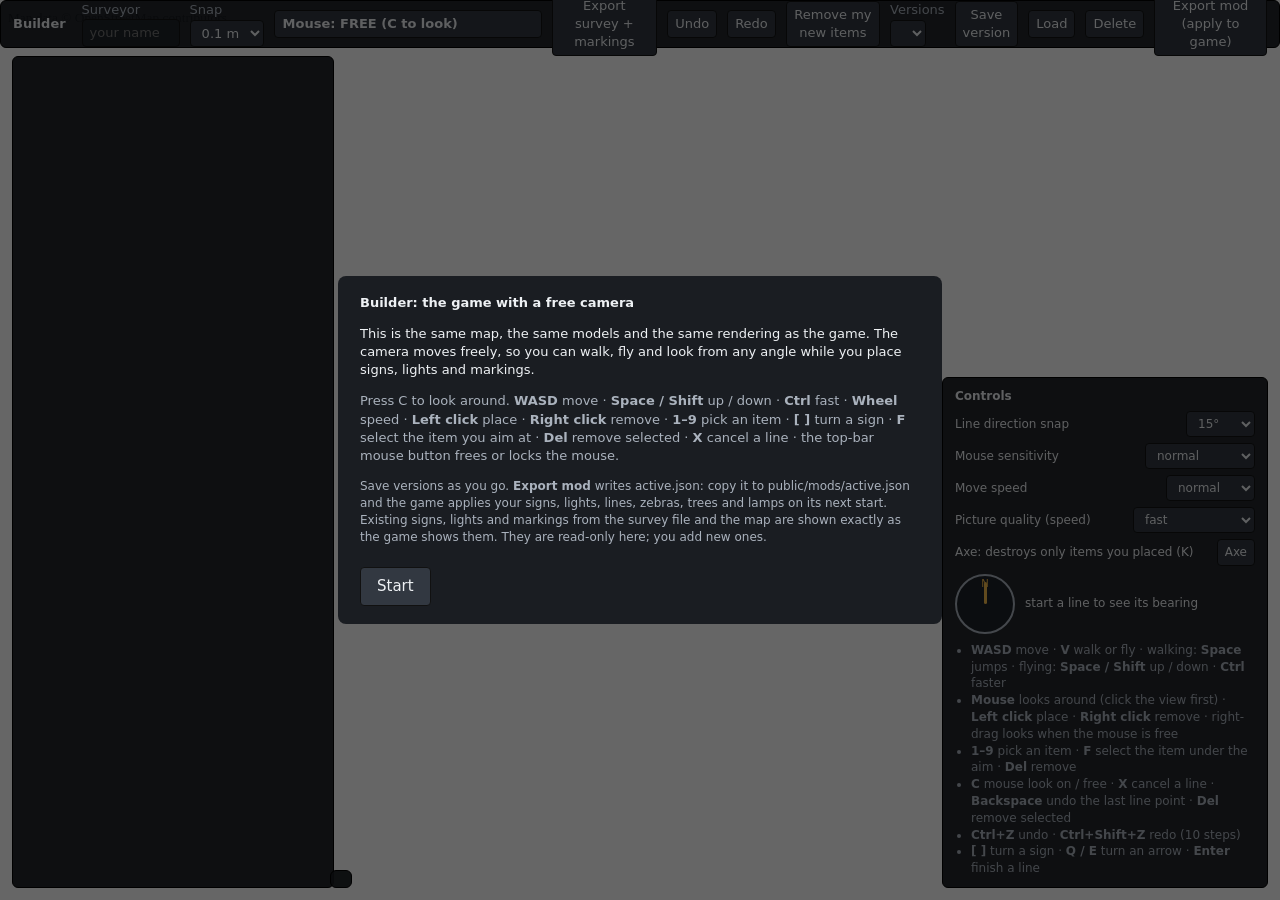
==== builder.html @ a0931528 "Builder: 1 degree turns with Q/E and [ ] on every item, poles on a 1 m grid at the pointer, yellow B" ====
<!doctype html>
<html lang="en">
  <head>
    <meta charset="UTF-8" />
    <meta name="viewport" content="width=1280" />
    <meta name="theme-color" content="#f5f5f7" />
    <title>Builder: Debar Maalo (the game with a free camera)</title>
    <style>
      /* the game's own look comes from mapng.css; this only adds the builder panels */
      .mg-hud { display: none !important; }
      .mg-count { display: none !important; }
      .mg-touch, .mg-bar, .mg-tl, .mg-br { display: none !important; } /* driving controls: not used by the builder */
      #bld { position: fixed; inset: 0; pointer-events: none; font: 13px/1.4 system-ui, sans-serif; color: #eef1f4; z-index: 20; }
      #bld .panel { pointer-events: auto; position: fixed; background: rgba(24, 27, 32, 0.95); border: 1px solid #000; border-radius: 6px; }
      #bld button, #bld select, #bld input[type=text], #bld input[type=number] { font: inherit; color: #eef1f4; background: #323841; border: 1px solid #111; border-radius: 4px; padding: 4px 7px; }
      #bld input[type=number], #bld input[type=text] { width: 82px; background: #1d2228; }
      #bld button:hover, #bld .item:hover { border-color: #f2b84b; cursor: pointer; }
      #top { top: 0; left: 0; right: 0; height: 46px; border-radius: 0; display: flex; gap: 10px; align-items: center; padding: 0 12px; }
      #top b { margin-right: 6px; }
      #top label { color: #aab2bd; }
      #inv { top: 56px; left: 12px; bottom: 12px; width: 300px; overflow: auto; padding: 10px; }
      #inv h4 { margin: 12px 0 6px; font-size: 12px; text-transform: uppercase; letter-spacing: 0.06em; color: #aab2bd; }
      #inv h4:first-child { margin-top: 0; }
      .item { display: flex; gap: 8px; align-items: center; padding: 5px 6px; border: 2px solid transparent; border-radius: 5px; background: #262b33; margin-bottom: 4px; }
      .item.active { border-color: #f2b84b; }
      .item canvas { width: 40px; height: 40px; flex: none; }
      .item .n { flex: 1; }
      .item small { color: #aab2bd; display: block; }
      #side { top: 56px; right: 12px; width: 290px; padding: 12px; display: none; max-height: calc(100vh - 80px); overflow: auto; }
      #side.show { display: block; }
      #side h3 { margin: 0 0 6px; font-size: 15px; }
      #side .row { display: flex; justify-content: space-between; align-items: center; gap: 8px; margin: 6px 0; }
      #side textarea { width: 100%; background: #1d2228; color: #eef1f4; border: 1px solid #111; border-radius: 4px; }
      #crosshair { position: fixed; left: 50%; top: 50%; width: 14px; height: 14px; margin: -7px; z-index: 19; pointer-events: none; }
      #crosshair::before, #crosshair::after { content: ""; position: absolute; background: #fff; left: 50%; top: 50%; transform: translate(-50%, -50%); }
      #crosshair::before { width: 14px; height: 2px; } #crosshair::after { width: 2px; height: 14px; }
      #controls { right: 12px; bottom: 12px; width: 300px; padding: 10px 12px; font-size: 12px; }
      #controls .row { display: flex; justify-content: space-between; align-items: center; gap: 8px; margin: 6px 0; }
      #controls select { font-size: 12px; }
      #controls ul { margin: 8px 0 0; padding-left: 16px; color: #aab2bd; }
      .compass-wrap { display: flex; align-items: center; gap: 10px; margin-top: 8px; }
      #compass { position: relative; width: 56px; height: 56px; border-radius: 50%; border: 2px solid #aab2bd; background: #1d2228; flex: none; transition: opacity .15s; }
      #compass::before { content: "N"; position: absolute; top: 1px; left: 0; right: 0; text-align: center; font-size: 10px; color: #f2b84b; }
      #needle { position: absolute; left: 50%; top: 50%; width: 3px; height: 22px; margin: -22px 0 0 -1.5px; background: #f2b84b; transform-origin: 50% 100%; border-radius: 2px; }
      #compassText { color: #eef1f4; }
      #info { left: 330px; bottom: 12px; padding: 8px 10px; font-size: 12px; color: #aab2bd; max-width: 620px; }
      #info b { color: #eef1f4; }
      #msg { position: fixed; top: 64px; left: 50%; transform: translateX(-50%); background: #7a2b2b; padding: 8px 12px; border-radius: 4px; display: none; z-index: 30; pointer-events: none; }
      #gate { position: fixed; inset: 0; background: rgba(0, 0, 0, 0.6); display: flex; align-items: center; justify-content: center; z-index: 40; pointer-events: auto; }
      #gate div { background: rgba(24, 27, 32, 0.97); padding: 18px 22px; border-radius: 8px; max-width: 560px; }
      #gate button { font: inherit; font-size: 15px; padding: 8px 16px; margin-top: 10px; color: #eef1f4; background: #323841; border: 1px solid #111; border-radius: 4px; }
    </style>
    <script type="module" crossorigin src="/krug-builder/assets/builder-B-0N6QPZ.js"></script>
    <link rel="modulepreload" crossorigin href="/krug-builder/assets/RoomEnvironment-Cb9rR_Vg.js">
    <link rel="modulepreload" crossorigin href="/krug-builder/assets/boot-DHRrx8DV.js">
    <link rel="stylesheet" crossorigin href="/krug-builder/assets/boot-CIqzTADa.css">
  </head>
  <body>
    <div id="app"></div>
    <div id="loading">
      <div class="bar"><i></i></div>
      <div class="pct"></div>
      <small class="credit">Map data © OpenStreetMap contributors</small>
      <p class="error-text"></p>
    </div>

    <div id="bld">
      <div class="panel" id="top">
        <b>Builder</b>
        <label>Surveyor <input type="text" id="surveyor" placeholder="your name"></label>
        <label>Snap <select id="snap"><option value="0.1" selected>0.1 m</option><option value="0.3">0.3 m</option><option value="0.5">0.5 m</option><option value="1">1 m</option></select></label>
        <span id="lookBtn" style="min-width:250px;font-weight:600;padding:4px 8px;border:1px solid #111;border-radius:4px;background:#323841">Mouse: FREE (C to look)</span>
        <button id="exportBtn">Export survey + markings</button>
        <button id="undoBtn" disabled>Undo</button>
        <button id="redoBtn" disabled>Redo</button>
        <button id="clearBtn">Remove my new items</button>
        <label>Versions <select id="verSel"></select></label>
        <button id="saveVer">Save version</button>
        <button id="loadVer">Load</button>
        <button id="delVer">Delete</button>
        <button id="modBtn">Export mod (apply to game)</button>
      </div>
      <div class="panel" id="inv"></div>
      <div class="panel" id="side">
        <h3 id="ins-title">Nothing selected</h3>
        <div class="row"><span>Code</span><span id="ins-code"></span></div>
        <div class="row"><span>Facing / turn (°)</span><input type="number" id="ins-facing" min="0" max="359.9" step="1"></div>
        <div class="row"><span>Width (m)</span><input type="number" id="ins-width" min="0.02" step="0.01"></div>
        <div class="row" id="row-plen"><span>Pole length (m)</span><input type="number" id="ins-plen" min="0.02" step="0.05"></div>
        <div class="row" id="row-pthick"><span>Pole thickness (m)</span><input type="number" id="ins-pthick" min="0.02" step="0.01"></div>
        <div class="row" id="row-pz"><span>Centre height (m)</span><input type="number" id="ins-pz" step="0.05"></div>
        <div class="row" id="row-timer"><span>Green / yellow / red (s)</span><span><input type="number" id="ins-g" min="1" step="1" style="width:52px"> <input type="number" id="ins-y" min="0" step="0.5" style="width:52px"> <input type="number" id="ins-r" min="1" step="1" style="width:52px"></span></div>
        <div class="row" id="row-offset"><span>Start offset (s)</span><input type="number" id="ins-off" min="0" step="1"></div>
        <div class="row"><span>Verified on site</span><input type="checkbox" id="ins-verified"></div>
        <div class="row"><span>Note</span></div>
        <textarea id="ins-note" rows="2"></textarea>
        <div class="row"><button id="delBtn">Delete selected</button><span style="color:#aab2bd;font-size:12px">or Del</span></div>
      </div>
      <div class="panel" id="info"></div>
      <div class="panel" id="controls">
        <b>Controls</b>
        <div class="row"><span>Line direction snap</span>
          <select id="compassSel"><option value="0">free</option><option value="1">1°</option><option value="2">2°</option><option value="3">3°</option><option value="5">5°</option><option value="10">10°</option><option value="15" selected>15°</option><option value="22.5">22.5°</option><option value="30">30°</option><option value="45">45°</option><option value="90">90°</option></select></div>
        <div class="row"><span>Mouse sensitivity</span>
          <select id="sensSel"><option value="0.0005">very precise</option><option value="0.001">precise</option><option value="0.0015" selected>normal</option><option value="0.003">fast</option></select></div>
        <div class="row"><span>Move speed</span>
          <select id="speedSel"><option value="1.6">slow</option><option value="4.8" selected>normal</option><option value="12">fast</option><option value="32">very fast</option></select></div>
        <div class="row"><span>Picture quality (speed)</span>
          <select id="qualitySel"><option value="1" selected>fast</option><option value="1.5">medium</option><option value="2">sharp (slower)</option></select></div>
        <div class="row"><span>Axe: destroys only items you placed (K)</span><button id="axeBtn">Axe</button></div>
        <div class="compass-wrap">
          <div id="compass"><div id="needle"></div></div>
          <div id="compassText">start a line to see its bearing</div>
        </div>
        <ul>
          <li><b>WASD</b> move · <b>V</b> walk or fly · walking: <b>Space</b> jumps · flying: <b>Space / Shift</b> up / down · <b>Ctrl</b> faster</li>
          <li><b>Mouse</b> looks around (click the view first) · <b>Left click</b> place · <b>Right click</b> remove · right-drag looks when the mouse is free</li>
          <li><b>1–9</b> pick an item · <b>F</b> select the item under the aim · <b>Del</b> remove</li>
          <li><b>C</b> mouse look on / free · <b>X</b> cancel a line · <b>Backspace</b> undo the last line point · <b>Del</b> remove selected</li>
          <li><b>Ctrl+Z</b> undo · <b>Ctrl+Shift+Z</b> redo (10 steps)</li>
          <li><b>[ ]</b> turn a sign · <b>Q / E</b> turn an arrow · <b>Enter</b> finish a line</li>
        </ul>
      </div>
      <div id="crosshair"></div>
      <div id="msg"></div>
      <div id="gate"><div>
        <b>Builder: the game with a free camera</b>
        <p>This is the same map, the same models and the same rendering as the game. The camera moves freely, so you can walk, fly and look from any angle while you place signs, lights and markings.</p>
        <p style="color:#aab2bd">Press C to look around. <b>WASD</b> move · <b>Space / Shift</b> up / down · <b>Ctrl</b> fast · <b>Wheel</b> speed · <b>Left click</b> place · <b>Right click</b> remove · <b>1–9</b> pick an item · <b>[ ]</b> turn a sign · <b>F</b> select the item you aim at · <b>Del</b> remove selected · <b>X</b> cancel a line · the top-bar mouse button frees or locks the mouse.</p>
        <p style="color:#aab2bd;font-size:12px">Save versions as you go. <b>Export mod</b> writes active.json: copy it to public/mods/active.json and the game applies your signs, lights, lines, zebras, trees and lamps on its next start. Existing signs, lights and markings from the survey file and the map are shown exactly as the game shows them. They are read-only here; you add new ones.</p>
        <button id="startBtn">Start</button>
      </div></div>
    </div>

  </body>
</html>
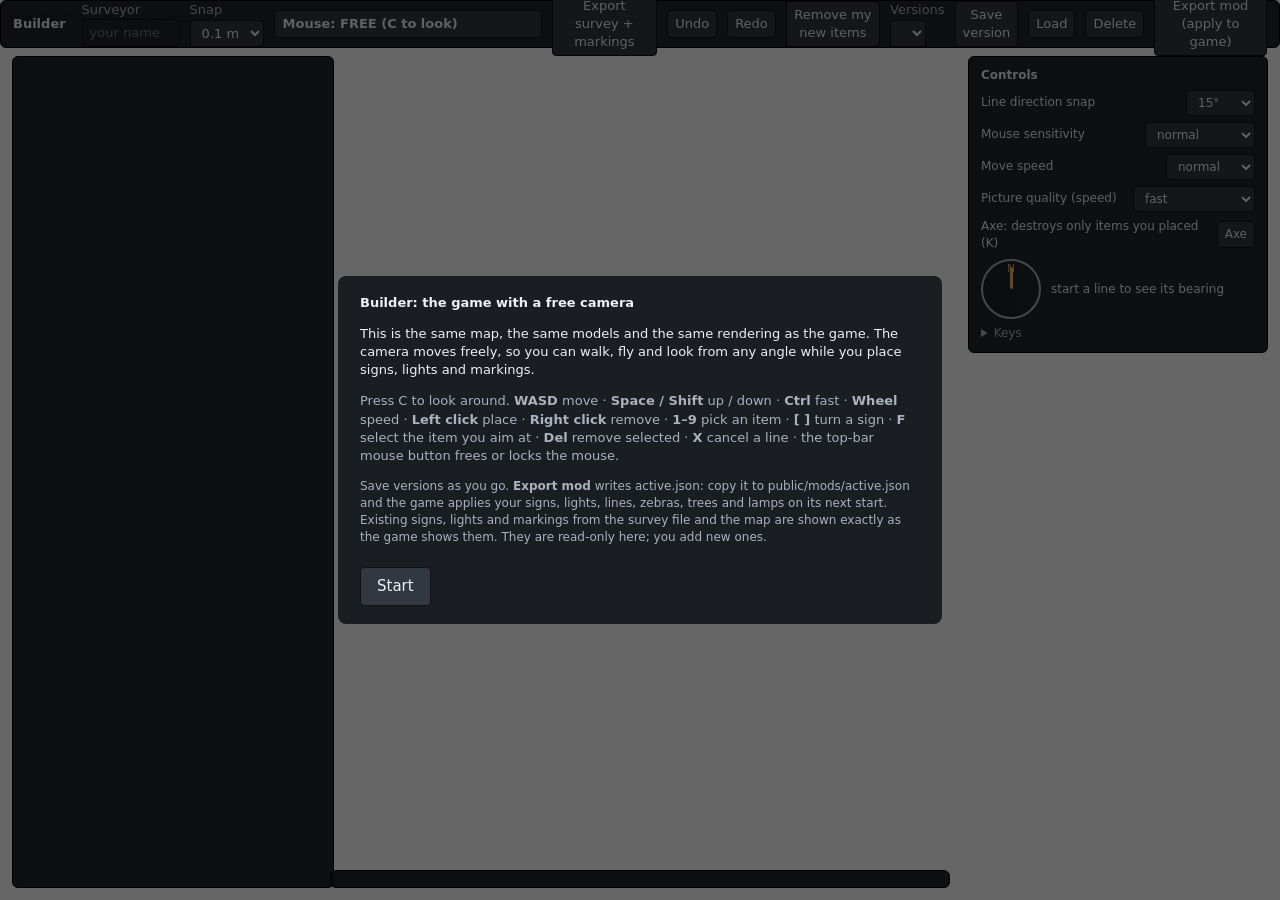
==== commit 1ab17a8b: "Builder: poles are 1 m blocks that snap on every face, trees and lamps face the player on spawn (Q/E" ====
--- a/builder.html
+++ b/builder.html
@@ -49,8 +49,13 @@
       #gate { position: fixed; inset: 0; background: rgba(0, 0, 0, 0.6); display: flex; align-items: center; justify-content: center; z-index: 40; pointer-events: auto; }
       #gate div { background: rgba(24, 27, 32, 0.97); padding: 18px 22px; border-radius: 8px; max-width: 560px; }
       #gate button { font: inherit; font-size: 15px; padding: 8px 16px; margin-top: 10px; color: #eef1f4; background: #323841; border: 1px solid #111; border-radius: 4px; }
+      #rightcol { position: fixed; top: 56px; right: 12px; bottom: 12px; width: 300px; display: flex; flex-direction: column; gap: 8px; overflow-y: auto; pointer-events: none; z-index: 20; }
+      #rightcol > .panel { position: relative; top: auto; right: auto; bottom: auto; left: auto; width: auto; max-height: none; flex: none; }
+      #side { display: none; }
+      #side.show { display: block; }
+      #info { left: 330px; right: 330px; bottom: 12px; max-width: none; text-align: center; }
     </style>
-    <script type="module" crossorigin src="/krug-builder/assets/builder-B-0N6QPZ.js"></script>
+    <script type="module" crossorigin src="/krug-builder/assets/builder-BDeqodRp.js"></script>
     <link rel="modulepreload" crossorigin href="/krug-builder/assets/RoomEnvironment-Cb9rR_Vg.js">
     <link rel="modulepreload" crossorigin href="/krug-builder/assets/boot-DHRrx8DV.js">
     <link rel="stylesheet" crossorigin href="/krug-builder/assets/boot-CIqzTADa.css">
@@ -81,6 +86,7 @@
         <button id="modBtn">Export mod (apply to game)</button>
       </div>
       <div class="panel" id="inv"></div>
+      <div id="rightcol">
       <div class="panel" id="side">
         <h3 id="ins-title">Nothing selected</h3>
         <div class="row"><span>Code</span><span id="ins-code"></span></div>
@@ -96,7 +102,6 @@
         <textarea id="ins-note" rows="2"></textarea>
         <div class="row"><button id="delBtn">Delete selected</button><span style="color:#aab2bd;font-size:12px">or Del</span></div>
       </div>
-      <div class="panel" id="info"></div>
       <div class="panel" id="controls">
         <b>Controls</b>
         <div class="row"><span>Line direction snap</span>
@@ -112,6 +117,7 @@
           <div id="compass"><div id="needle"></div></div>
           <div id="compassText">start a line to see its bearing</div>
         </div>
+        <details><summary style="cursor:pointer;color:#aab2bd;margin-top:6px">Keys</summary>
         <ul>
           <li><b>WASD</b> move · <b>V</b> walk or fly · walking: <b>Space</b> jumps · flying: <b>Space / Shift</b> up / down · <b>Ctrl</b> faster</li>
           <li><b>Mouse</b> looks around (click the view first) · <b>Left click</b> place · <b>Right click</b> remove · right-drag looks when the mouse is free</li>
@@ -119,8 +125,10 @@
           <li><b>C</b> mouse look on / free · <b>X</b> cancel a line · <b>Backspace</b> undo the last line point · <b>Del</b> remove selected</li>
           <li><b>Ctrl+Z</b> undo · <b>Ctrl+Shift+Z</b> redo (10 steps)</li>
           <li><b>[ ]</b> turn a sign · <b>Q / E</b> turn an arrow · <b>Enter</b> finish a line</li>
-        </ul>
+        </ul></details>
       </div>
+      </div>
+      <div class="panel" id="info"></div>
       <div id="crosshair"></div>
       <div id="msg"></div>
       <div id="gate"><div>
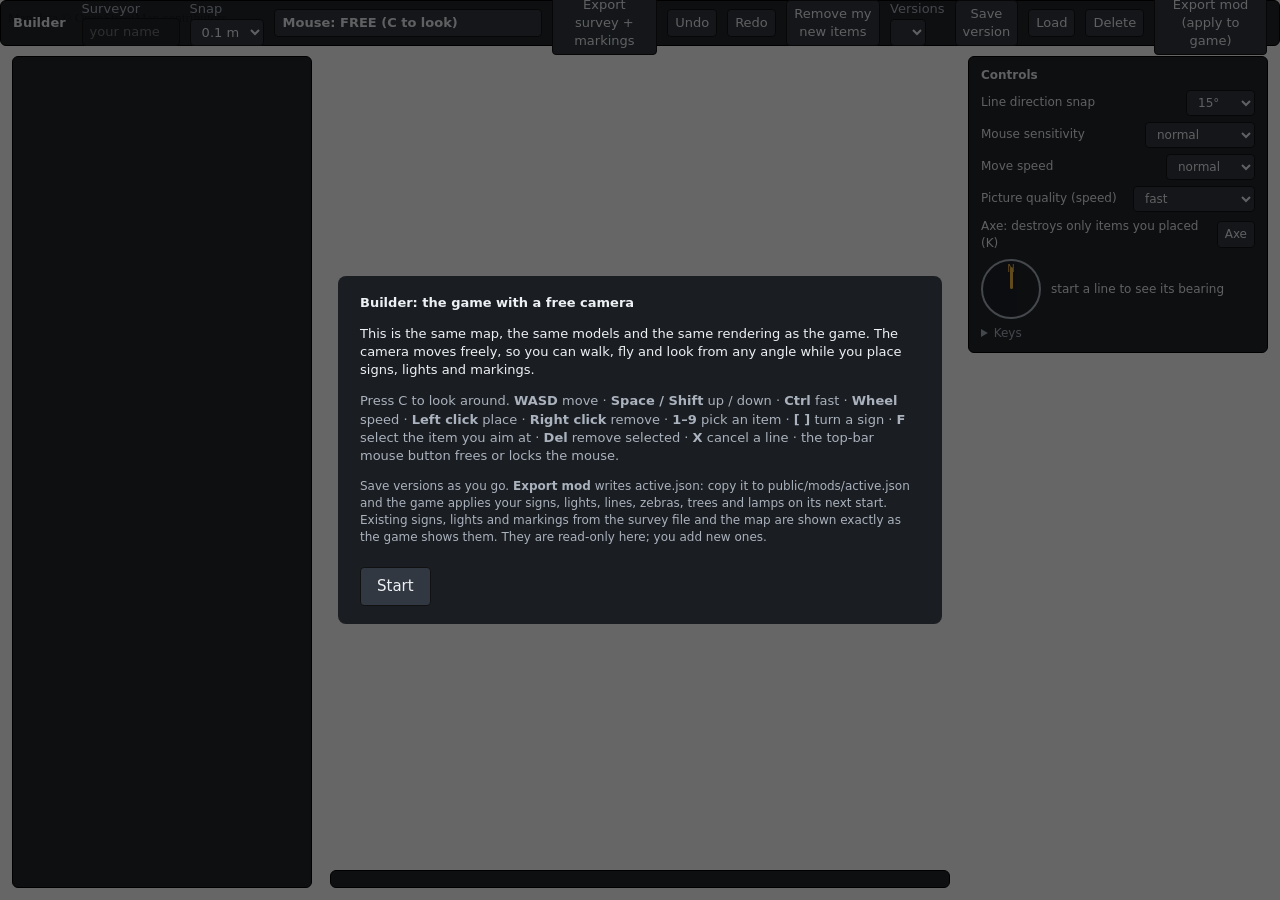
==== commit d66882db: "Builder: poles 0.2 x 1 x 0.2 m, square and arrow aim pointers, clean layout with no overlapping pane" ====
--- a/builder.html
+++ b/builder.html
@@ -49,13 +49,15 @@
       #gate { position: fixed; inset: 0; background: rgba(0, 0, 0, 0.6); display: flex; align-items: center; justify-content: center; z-index: 40; pointer-events: auto; }
       #gate div { background: rgba(24, 27, 32, 0.97); padding: 18px 22px; border-radius: 8px; max-width: 560px; }
       #gate button { font: inherit; font-size: 15px; padding: 8px 16px; margin-top: 10px; color: #eef1f4; background: #323841; border: 1px solid #111; border-radius: 4px; }
+      #bld .panel { box-sizing: border-box; }
+      #info { left: 330px; right: 340px; }
       #rightcol { position: fixed; top: 56px; right: 12px; bottom: 12px; width: 300px; display: flex; flex-direction: column; gap: 8px; overflow-y: auto; pointer-events: none; z-index: 20; }
       #rightcol > .panel { position: relative; top: auto; right: auto; bottom: auto; left: auto; width: auto; max-height: none; flex: none; }
       #side { display: none; }
       #side.show { display: block; }
       #info { left: 330px; right: 330px; bottom: 12px; max-width: none; text-align: center; }
     </style>
-    <script type="module" crossorigin src="/krug-builder/assets/builder-BDeqodRp.js"></script>
+    <script type="module" crossorigin src="/krug-builder/assets/builder-BbkrbdCb.js"></script>
     <link rel="modulepreload" crossorigin href="/krug-builder/assets/RoomEnvironment-Cb9rR_Vg.js">
     <link rel="modulepreload" crossorigin href="/krug-builder/assets/boot-DHRrx8DV.js">
     <link rel="stylesheet" crossorigin href="/krug-builder/assets/boot-CIqzTADa.css">
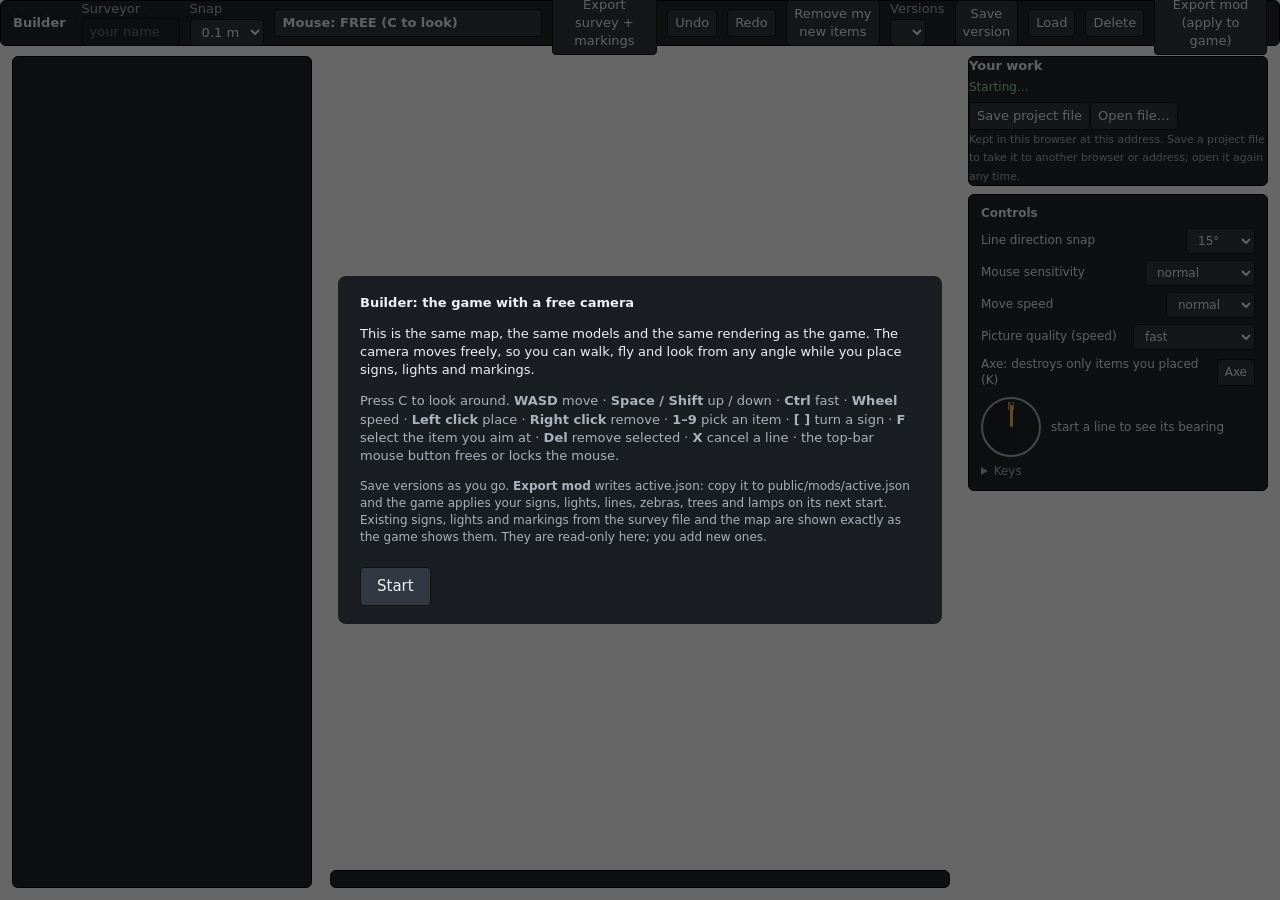
==== commit 1faa8407: "Builder: work survives restarts (IndexedDB, status line), Save/Open project file, backups before rep" ====
--- a/builder.html
+++ b/builder.html
@@ -57,9 +57,9 @@
       #side.show { display: block; }
       #info { left: 330px; right: 330px; bottom: 12px; max-width: none; text-align: center; }
     </style>
-    <script type="module" crossorigin src="/krug-builder/assets/builder-BbkrbdCb.js"></script>
-    <link rel="modulepreload" crossorigin href="/krug-builder/assets/RoomEnvironment-Cb9rR_Vg.js">
-    <link rel="modulepreload" crossorigin href="/krug-builder/assets/boot-DHRrx8DV.js">
+    <script type="module" crossorigin src="/krug-builder/assets/builder-JkIQQwtD.js"></script>
+    <link rel="modulepreload" crossorigin href="/krug-builder/assets/RoomEnvironment-BpPnfODz.js">
+    <link rel="modulepreload" crossorigin href="/krug-builder/assets/boot-C-Dq1I51.js">
     <link rel="stylesheet" crossorigin href="/krug-builder/assets/boot-CIqzTADa.css">
   </head>
   <body>
@@ -89,6 +89,13 @@
       </div>
       <div class="panel" id="inv"></div>
       <div id="rightcol">
+      <div class="panel" id="project">
+        <b>Your work</b>
+        <div id="saveStatus" style="font-size:12px;margin:4px 0 6px;color:#9fd8a8">Starting…</div>
+        <div class="row"><button id="saveProj">Save project file</button><button id="openProjBtn">Open file…</button></div>
+        <input type="file" id="openProj" accept=".json,application/json" style="display:none">
+        <small style="color:#aab2bd">Kept in this browser at this address. Save a project file to take it to another browser or address; open it again any time.</small>
+      </div>
       <div class="panel" id="side">
         <h3 id="ins-title">Nothing selected</h3>
         <div class="row"><span>Code</span><span id="ins-code"></span></div>
